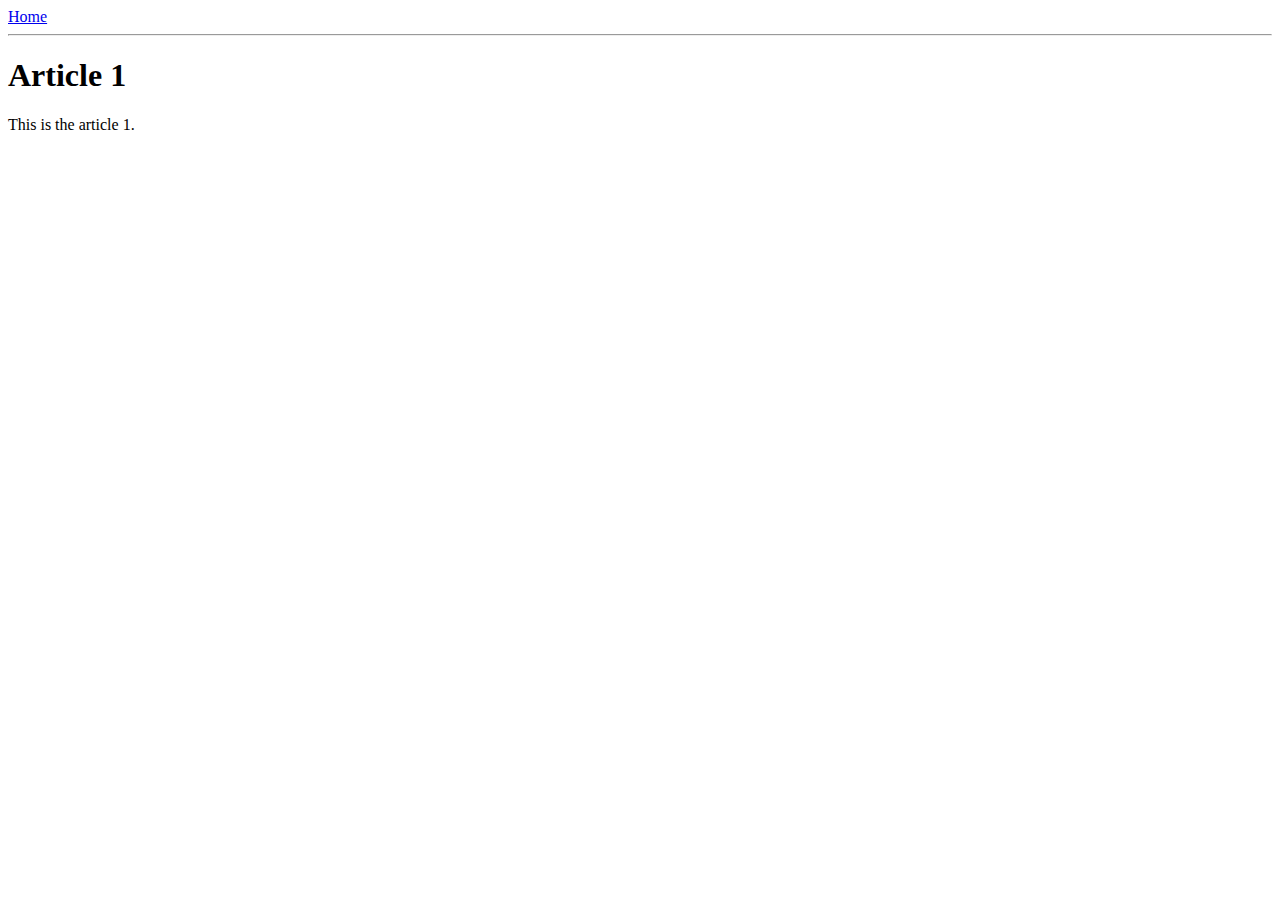
==== ui/article-one.html @ 2190a216 "[imad-console] Updates ui/article-one.html" ====
<html>
    <head>
        <title>
            Article One
            </title>
        </head>
  <body>
      <div>
          <a href="ui/index.html" alt=Home>Home</a>
          </div>
          <hr>
      <div>
      <h1>Article 1</h1>
      </div>
      
      <div>
          <p>This is the article 1.</p>
          </div>    
      
    </body>
</html>
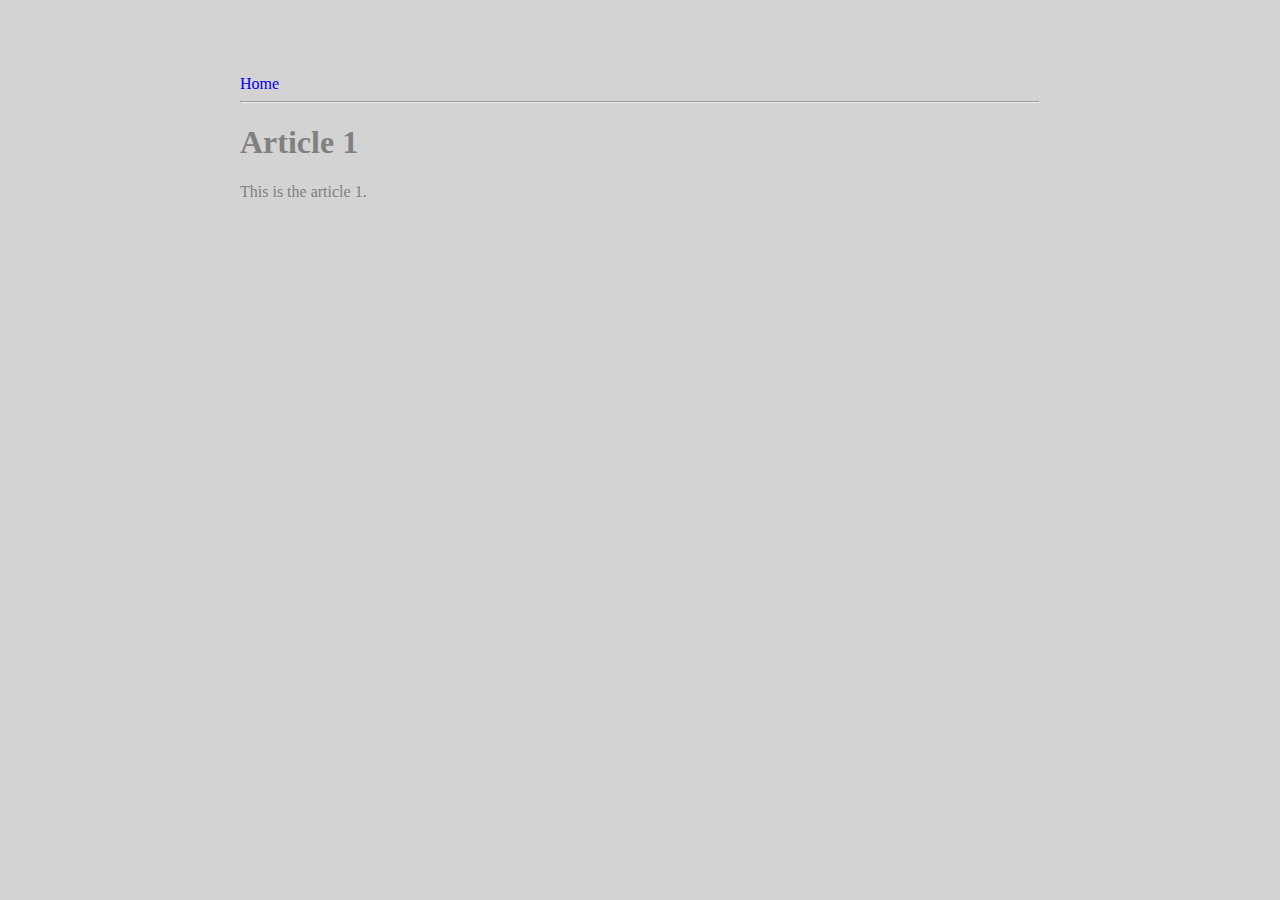
==== commit 6657642f: "[imad-console] Updates ui/article-one.html" ====
--- a/ui/article-one.html
+++ b/ui/article-one.html
@@ -1,12 +1,15 @@
-<html>
+<!DOCTYPE html>
     <head>
         <title>
             Article One
             </title>
+            <meta name=viewport content="width=device-width,initial-scale=1" />
+            <link rel="stylesheet" type="text/css" href="/ui/style.css" />
         </head>
   <body>
+      <div class=container>
       <div>
-          <a href="ui/index.html" alt=Home>Home</a>
+          <a class=link href="http://vkkurre.imad.hasura-app.io/" alt=Home>Home</a>
           </div>
           <hr>
       <div>
@@ -16,6 +19,6 @@
       <div>
           <p>This is the article 1.</p>
           </div>    
-      
+        </div>
     </body>
 </html>
--- a/ui/style.css
+++ b/ui/style.css
@@ -0,0 +1,35 @@
+body {
+    font-family: sans-serif;
+    background-color: lightgrey;
+    margin-top: 75px;
+}
+
+.center {
+    text-align: center;
+}
+
+.text-big {
+    font-size: 300%;
+}
+
+.bold {
+    font-weight: bold;
+}
+
+.img-medium {
+    height: 200px;
+}
+.container{
+    margin:0 auto;
+    max-width:800px;
+    color:grey;
+    background:rgba(211,211,211);
+    font-family:calibri;
+    
+}
+.link{
+    text-decoration:none;
+}
+.link:hover{
+    text-decoration:underline;
+}